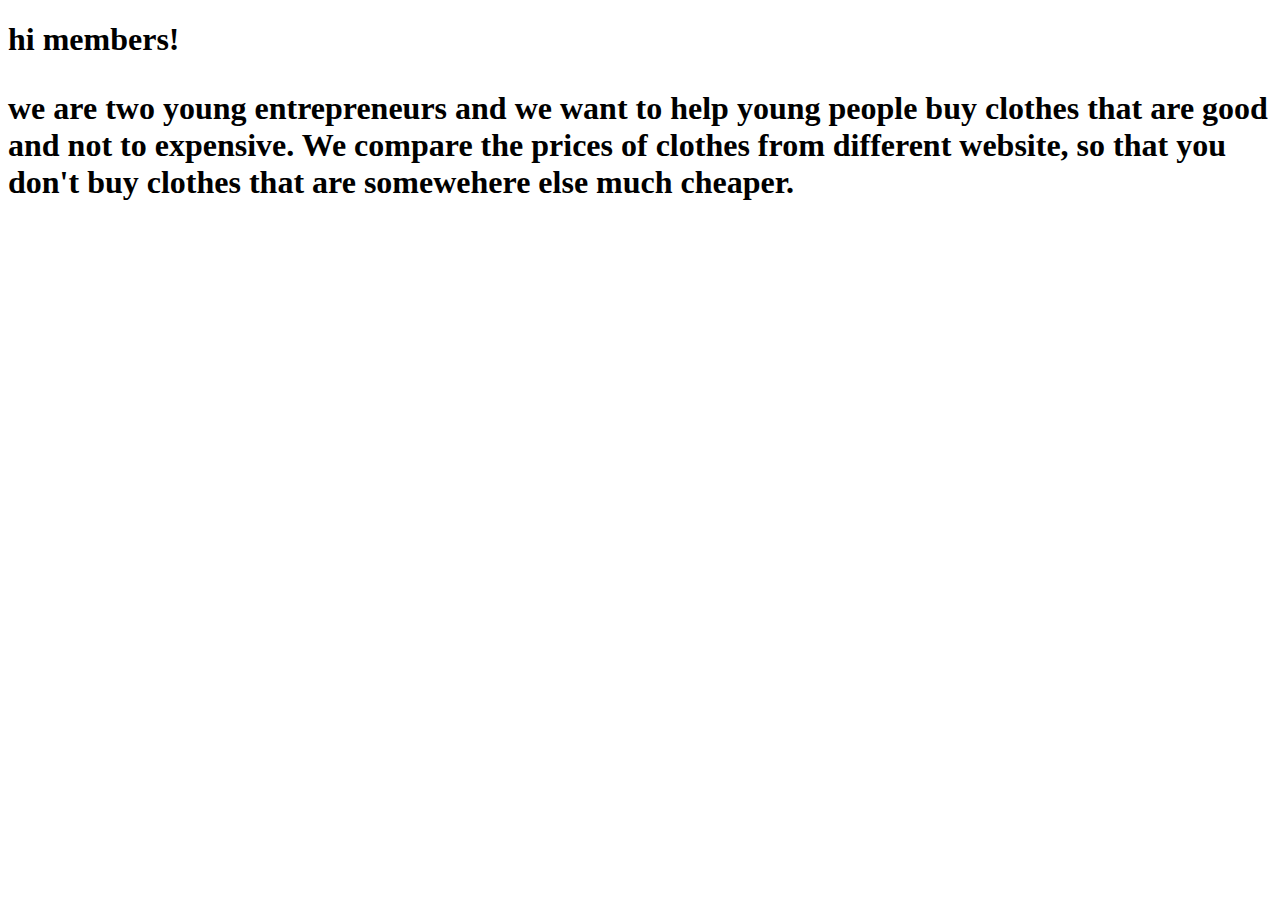
==== aboutus.html @ b4680de6 "women, men , kids. plus navbar" ====
<!DOCTYPE html>
<head>
    <body>
<h1>hi members!<h1>
    <p>we are two young entrepreneurs and we want to help young people buy clothes that are good and not to expensive. We compare the prices of clothes from different website, so that you don't buy clothes that are somewehere else much cheaper. </p>
</body>
</head>
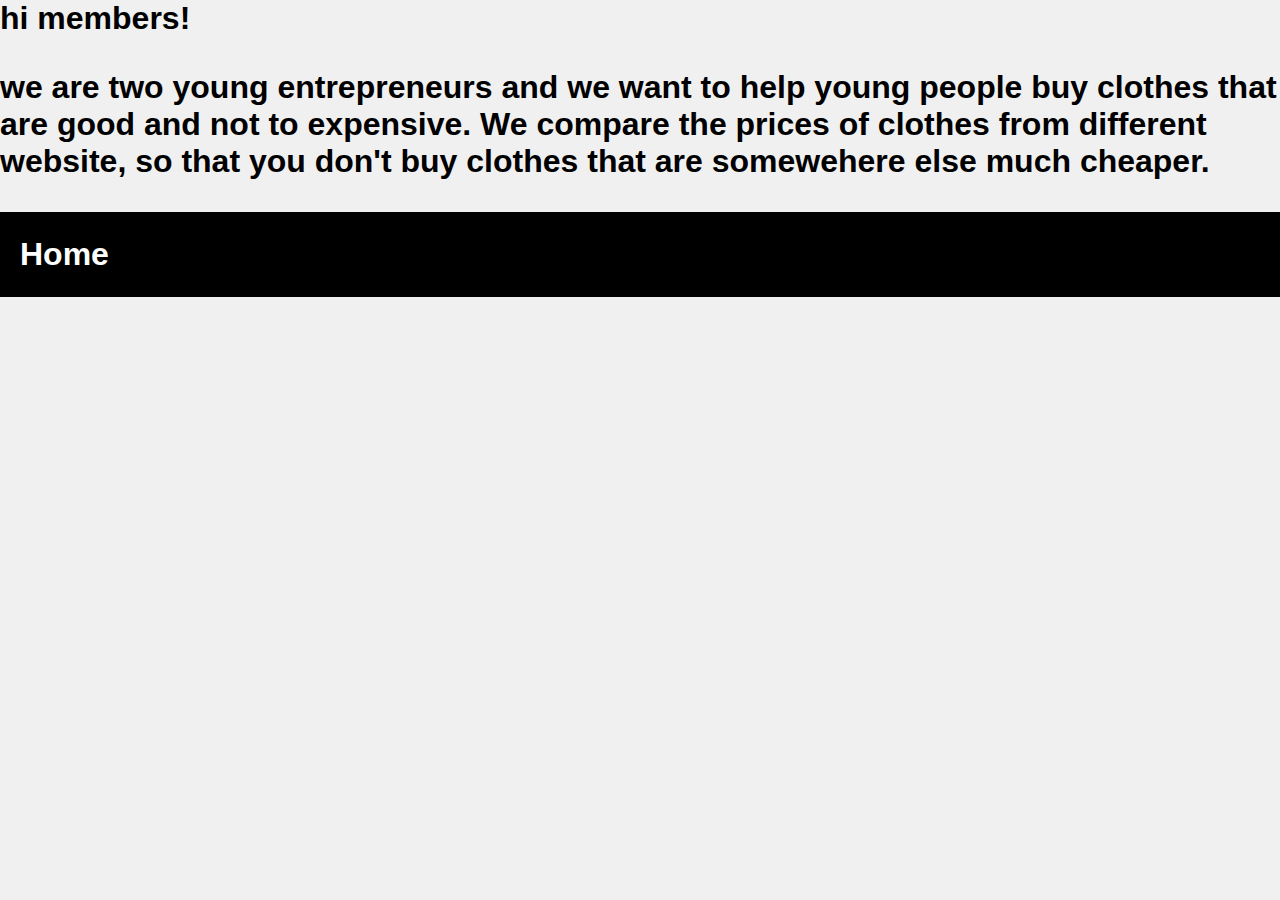
==== commit cb1647f0: "bijna hele werbsite klaar." ====
--- a/aboutus.html
+++ b/aboutus.html
@@ -1,7 +1,55 @@
-<!DOCTYPE html>
-<head>
-    <body>
+<meta charset="UTF-8">
+<meta name="viewport" content="width=device-width, initial-scale=1.0">
+<title>Navbar with Linked Images</title>
 <h1>hi members!<h1>
     <p>we are two young entrepreneurs and we want to help young people buy clothes that are good and not to expensive. We compare the prices of clothes from different website, so that you don't buy clothes that are somewehere else much cheaper. </p>
+<style>
+       body {
+           margin: 0;
+           font-family: Arial, sans-serif;
+           background-color: #f0f0f0;
+       }
+       .navbar {
+           background-color: #000;
+           overflow: hidden;
+           padding: 10px 0;
+       }
+       .navbar a {
+           float: left;
+           display: block;
+           color: white;
+           text-align: center;
+           padding: 14px 20px;
+           text-decoration: none;
+       }
+       .navbar a:hover {
+           background-color: #ddd;
+           color: black;
+       }
+       .container {
+           display: flex;
+           justify-content: center;
+           align-items: center;
+           margin-top: 20px;
+           gap: 10px;
+       }
+       .box {
+           width: 100px;
+           height: 100px;
+           overflow: hidden;
+       }
+       .box img {
+           width: 100%;
+           height: 100%;
+           object-fit: cover;
+       }
+</style>
+</head>
+<body>
+<div class="navbar">
+<a href="index.html">Home</a>
+
+
+
 </body>
 </head>